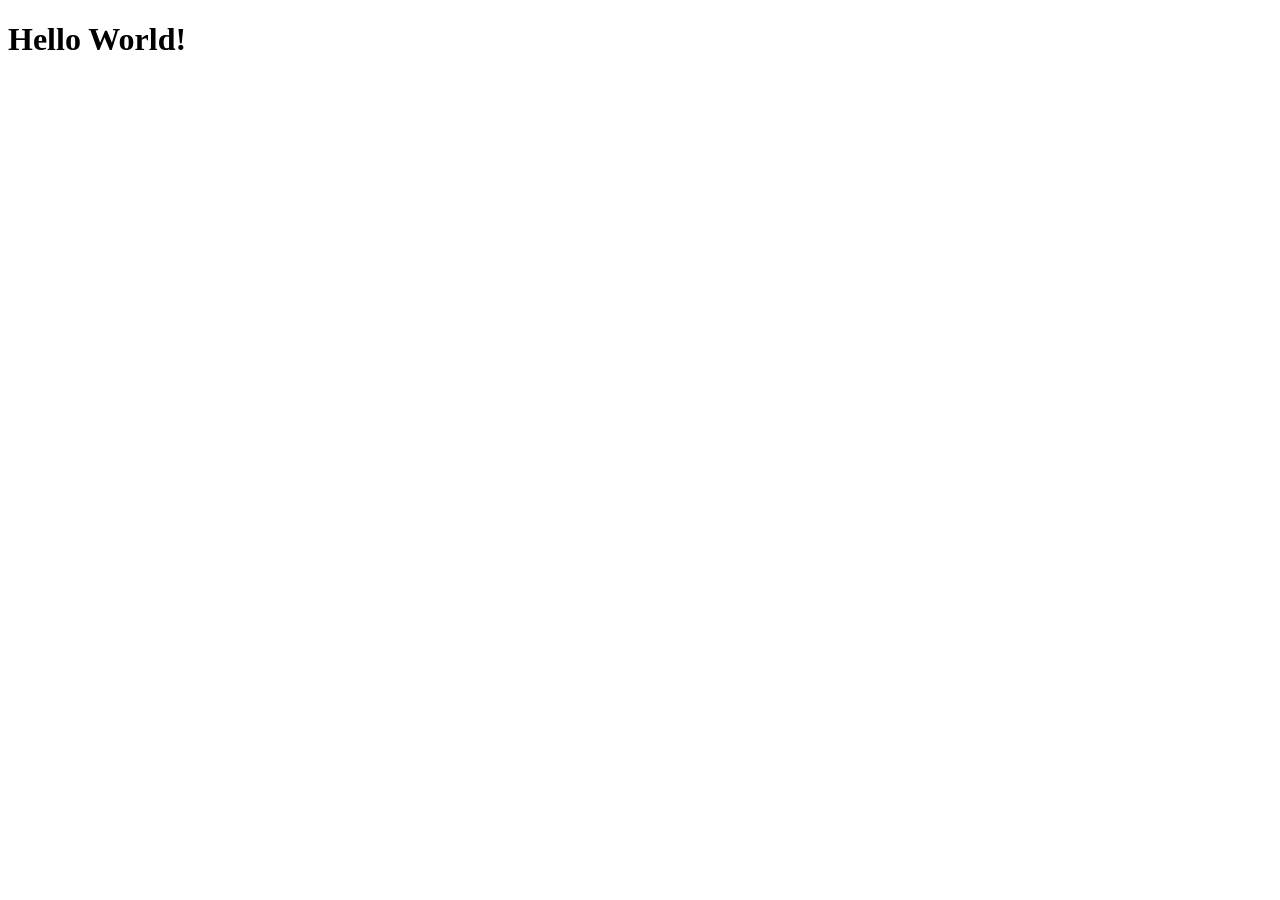
==== index.html @ 7ea65d53 "Initial commit" ====
<!DOCTYPE html>
<html lang="en">
<head>
    <meta charset="UTF-8">
    <meta name="viewport" content="width=, initial-scale=1.0">
    <title>OOP Game</title>

    <link rel="stylesheet" href="./css/main.css">
</head>
<body>
    <h1>Hello World!</h1>

    <div id="board">
        <div id="player"></div>
    </div>

    <script src="./js/main.js"></script>
</body>
</html>
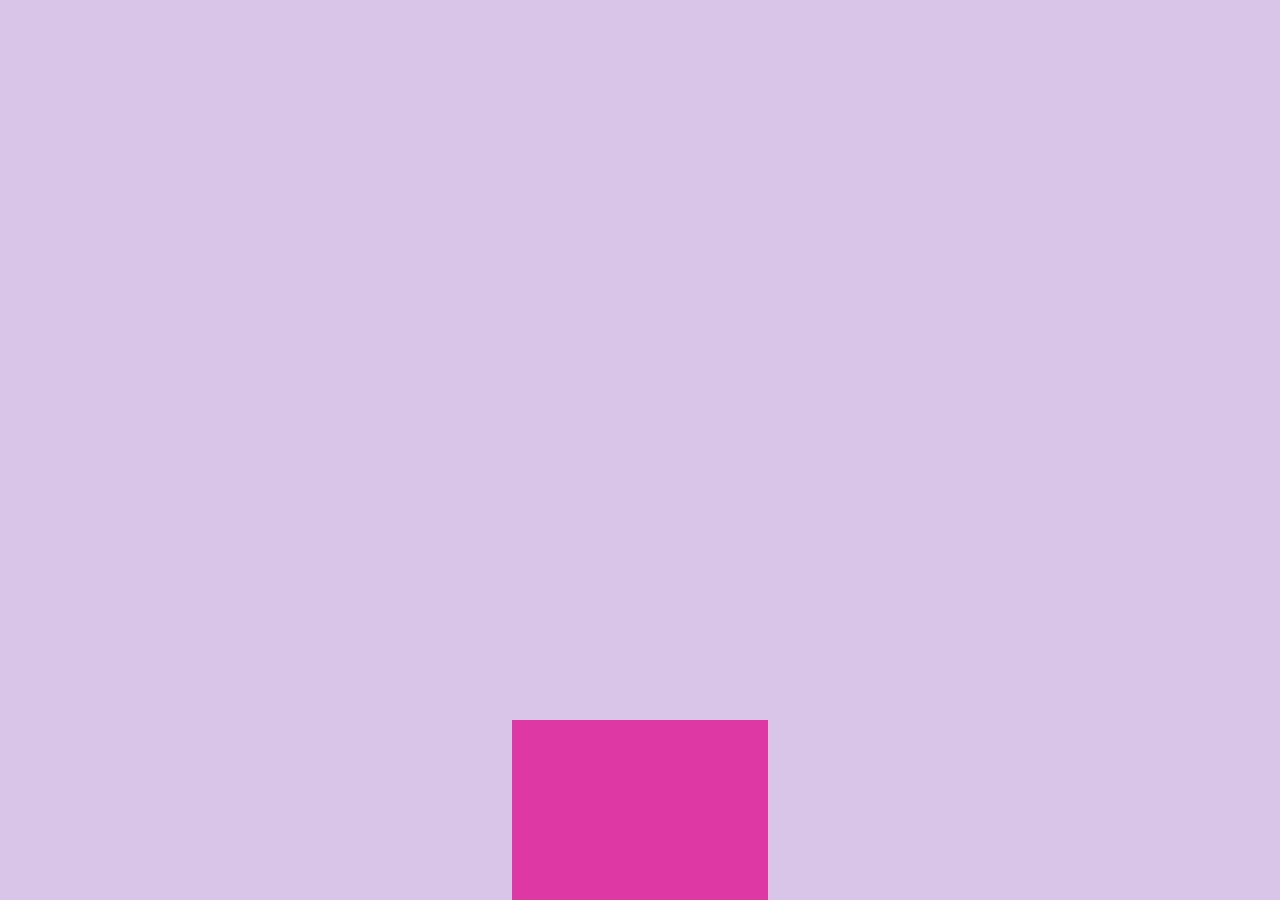
==== commit ee887c17: "feat: implement player movement" ====
--- a/index.html
+++ b/index.html
@@ -8,8 +8,6 @@
     <link rel="stylesheet" href="./css/main.css">
 </head>
 <body>
-    <h1>Hello World!</h1>
-
     <div id="board">
         <div id="player"></div>
     </div>
--- a/css/main.css
+++ b/css/main.css
@@ -0,0 +1,17 @@
+body {
+    margin: 0;
+    padding: 0;
+}
+
+#board {
+    width: 100vw;
+    height: 100vh;
+    background-color: rgb(216, 197, 232);
+    position: relative;
+    
+}
+
+#player {
+    background-color: rgb(222, 56, 164);
+    position: absolute;
+}
